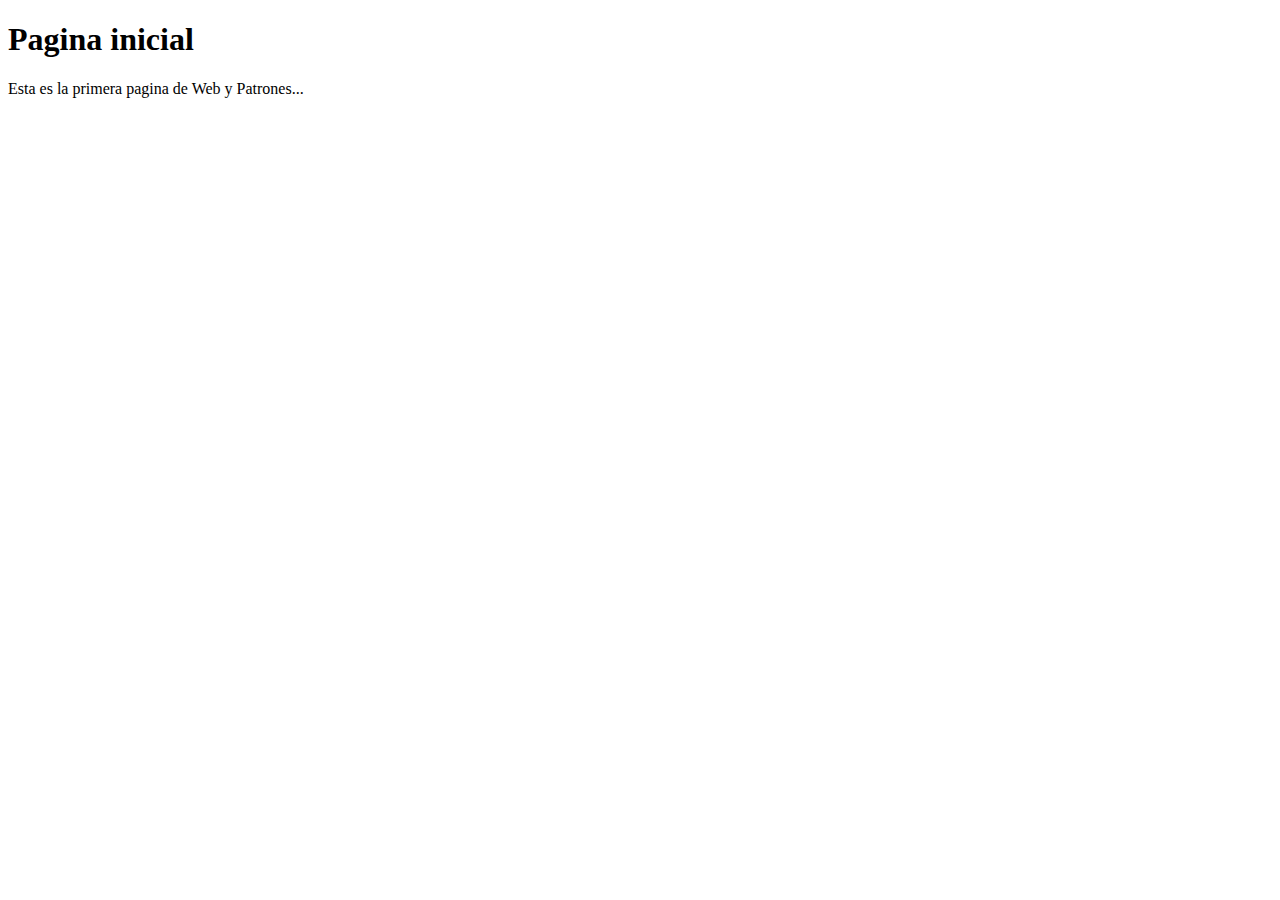
==== src/main/resources/static/index.html @ 615df550 "Se modifico el puerto y se crea la primera pagina" ====
<!DOCTYPE html>
<!--
Click nbfs://nbhost/SystemFileSystem/Templates/Licenses/license-default.txt to change this license
Click nbfs://nbhost/SystemFileSystem/Templates/Other/html.html to edit this template
-->
<html>
    <head>
        <title>TODO supply a title</title>
        <meta charset="UTF-8">
        <meta name="viewport" content="width=device-width, initial-scale=1.0">
    </head>
    <body>
        <h1>Pagina inicial</h1>
        <p>Esta es la primera pagina de Web y Patrones...</p>
    </body>
</html>
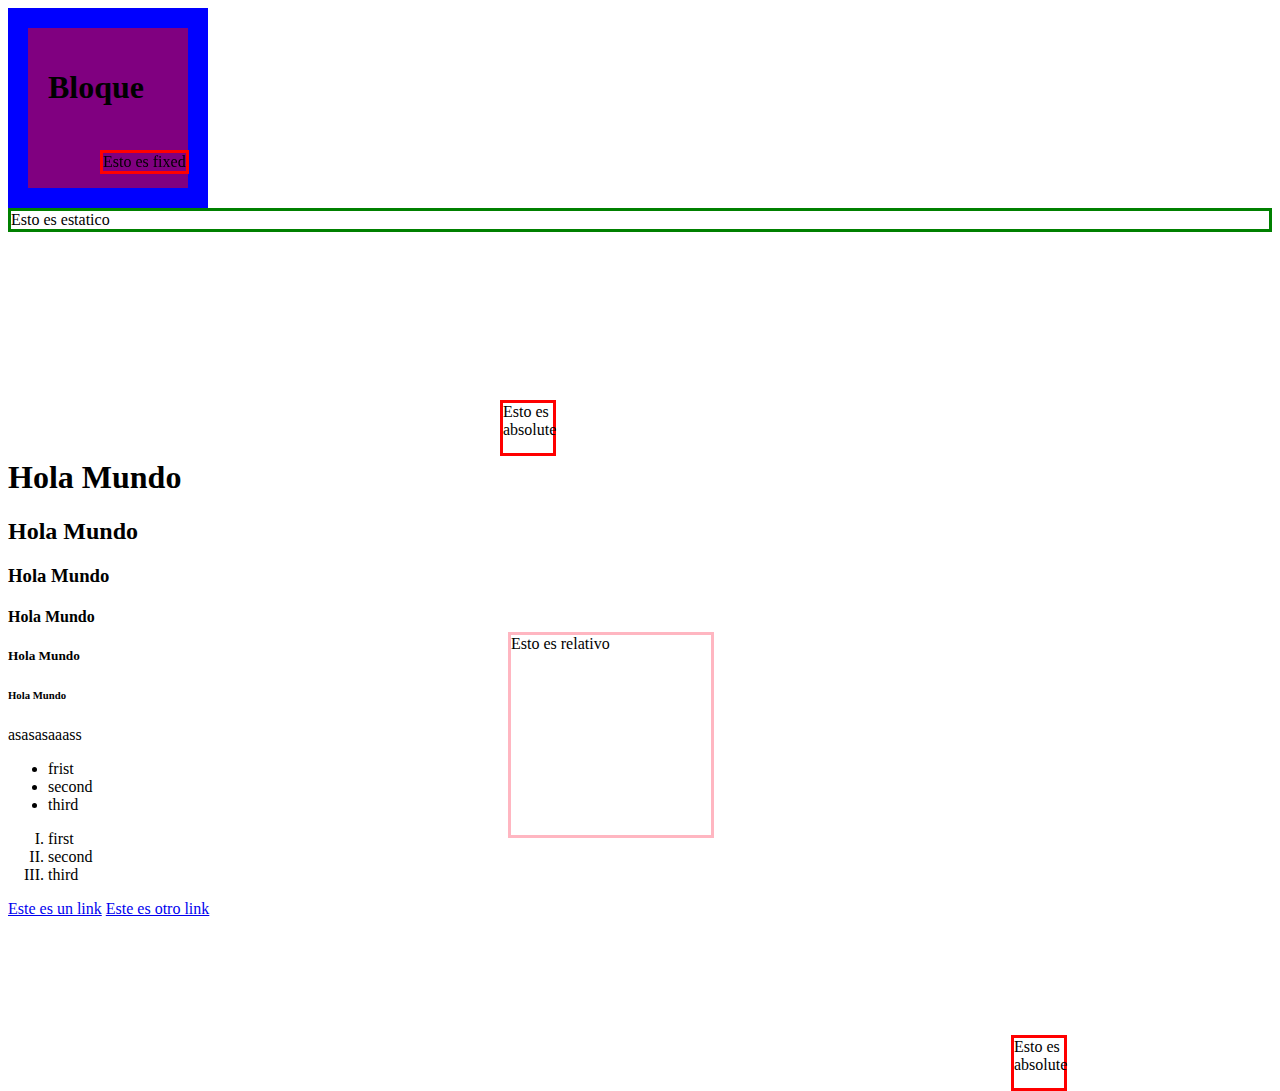
==== commit 77595017: "Modificacion de semana #4" ====
--- a/src/main/resources/static/index.html
+++ b/src/main/resources/static/index.html
@@ -8,9 +8,45 @@
         <title>TODO supply a title</title>
         <meta charset="UTF-8">
         <meta name="viewport" content="width=device-width, initial-scale=1.0">
+        <link rel="stylesheet" href="css/index.css"/>
+        <link href="https://cdn.jsdelivr.net/npm/bootstrap@5.2.2/dist/css/bootstrap.min.css" rel="stylesheet" integrity="sha384-Zenh87qX5JnK2Jl0vWa8Ck2rdkQ2Bzep5IDxbcnCeuOxjzrPF/et3URy9Bv1WTRi" crossorigin="anonymous">
     </head>
     <body>
-        <h1>Pagina inicial</h1>
-        <p>Esta es la primera pagina de Web y Patrones...</p>
+        <div class="block">
+            <h1>Bloque</h1>
+        </div>
+        <div class="static">Esto es estatico</div>
+        <div class="relative">
+            Esto es relativo
+            <div class="absolute">Esto es absolute</div>
+        </div>
+        <div class="absolute">Esto es absolute</div>
+        <div class="fixed">Esto es fixed</div>
+        <div>
+            <h1>Hola Mundo</h1>
+            <h2>Hola Mundo</h2>
+            <h3>Hola Mundo</h3>
+            <h4>Hola Mundo</h4>
+        </div>
+        <article>
+        <h5>Hola Mundo</h5>
+        <h6>Hola Mundo</h6>
+        </article>
+        <p>asasasaaass</p>
+        <ul>
+            <li>frist</li>
+            <li>second</li>
+            <li>third</li>
+        </ul>
+        <!-- en el ol hay varios tipos -->
+        <ol type="I">
+            <li>first</li>
+            <li>second</li>
+            <li>third</li>
+        </ol>
+        <a href="https://github.com/Fabilo17/Tienda">Este es un link</a>
+        <a href="home.html">Este es otro link</a>
     </body>
-</html>
+    <footer>
+    </footer>
+</html>--- a/src/main/resources/static/css/index.css
+++ b/src/main/resources/static/css/index.css
@@ -0,0 +1,37 @@
+
+.block{
+    background-color: purple;
+    width: 200px;
+    height: 200px;
+    padding: 20px;
+    border: 20px solid blue;
+    box-sizing: border-box;
+}
+.static{
+    position: static;
+    border: 3px solid green;
+    top: 400px;
+    left: 500px;
+}
+.relative{
+    position: relative;
+    border: 3px solid lightpink;
+    top: 400px;
+    left: 500px;
+    width: 200px;
+    height: 200px;
+}
+.absolute{
+    position: absolute;
+    border: 3px solid red;
+    top: 400px;
+    left: 500px;
+    width: 50px;
+    height: 50px;
+}
+.fixed{
+    position: fixed;
+    border: 3px solid red;
+    top: 150px;
+    left: 100px;
+}
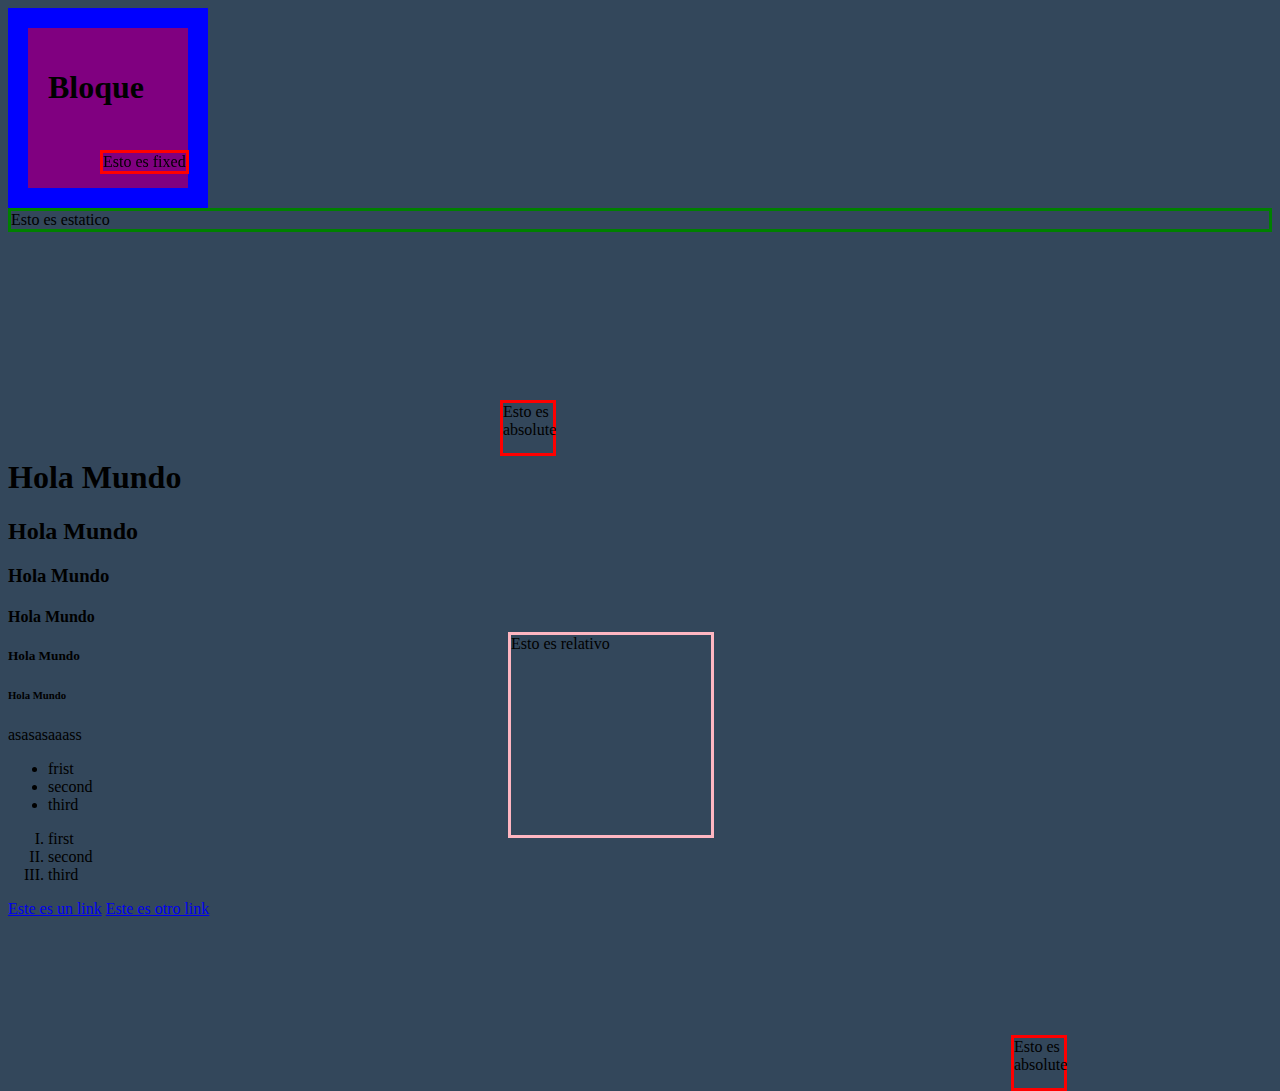
==== commit b97fe4b3: "Modificacion semana #8" ====
--- a/src/main/resources/static/index.html
+++ b/src/main/resources/static/index.html
@@ -11,7 +11,7 @@
         <link rel="stylesheet" href="css/index.css"/>
         <link href="https://cdn.jsdelivr.net/npm/bootstrap@5.2.2/dist/css/bootstrap.min.css" rel="stylesheet" integrity="sha384-Zenh87qX5JnK2Jl0vWa8Ck2rdkQ2Bzep5IDxbcnCeuOxjzrPF/et3URy9Bv1WTRi" crossorigin="anonymous">
     </head>
-    <body>
+    <body style="background-color:#33475b">
         <div class="block">
             <h1>Bloque</h1>
         </div>
--- a/src/main/resources/static/css/index.css
+++ b/src/main/resources/static/css/index.css
@@ -1,4 +1,6 @@
-
+*{
+    
+}
 .block{
     background-color: purple;
     width: 200px;
